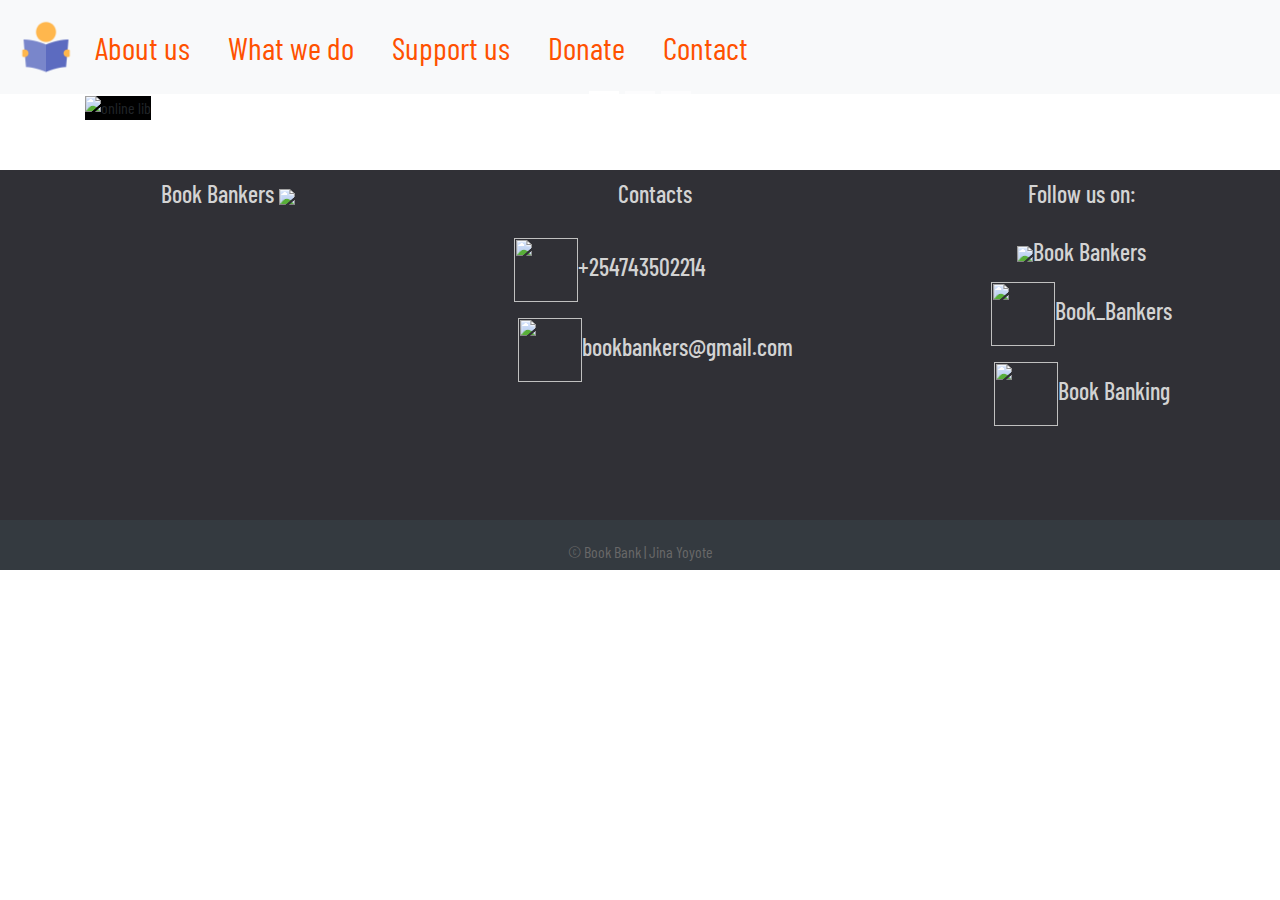
==== index.html @ eeefab23 "changes complete" ====
<!DOCTYPE html>
<html lang="en">
<head>
  <meta charset="UTF-8">
  <meta name="viewport" content="width=device-width, initial-scale=1.0">
  <meta http-equiv="X-UA-Compatible" content="ie=edge">
  <link rel="stylesheet" href="css/bootstrap.css">
  <link rel="stylesheet" type="text/css" href="css/styles.css">
  <link rel="stylesheet" href="https://maxcdn.bootstrapcdn.com/bootstrap/4.4.1/css/bootstrap.min.css">
  <script src="https://ajax.googleapis.com/ajax/libs/jquery/3.4.1/jquery.min.js"></script>
  <script src="https://cdnjs.cloudflare.com/ajax/libs/popper.js/1.16.0/umd/popper.min.js"></script>
  <script src="https://maxcdn.bootstrapcdn.com/bootstrap/4.4.1/js/bootstrap.min.js"></script>
  <link
    href="https://fonts.googleapis.com/css?family=Barlow+Condensed|Dancing+Script|Open+Sans+Condensed:300&display=swap"
    rel="stylesheet">
    <title>Book-Bank</title>
</head>
<body>
    <nav class="navbar navbar-expand-sm bg-light navbar-light">
      <img src="images/read-icon.png" alt="book-icon"width="60px">
          <div >
              <ul class="navbar-nav">
                <li><a href="#About-us.html">About us</a></li>
                <li><a href="#What-we-do.html">What we do</a></li>
                <li><a href="#Support-us.html">Support us</a></li>
                <li><a href="#Donate.html">Donate</a></li>
                <li><a href="#contact.html">Contact</a></li>
              </ul>
          </div>
    </nav>      
    <div class="container">
        <div id="demo" class="carousel slide" data-ride="carousel">

          <!-- Indicators -->
          <ul class="carousel-indicators">
            <li data-target="#demo" data-slide-to="0" class="active"></li>
            <li data-target="#demo" data-slide-to="1"></li>
            <li data-target="#demo" data-slide-to="2"></li>
          </ul>
          
          <!-- The slideshow -->
          <div class="carousel-inner">
            <div class="carousel-item active">
              <img src="https://bit.ly/2Tv3sUY" alt="online lib" width="1100" height="500">
            </div>
            <div class="carousel-item">
              <img src="https://bit.ly/2VJBE2b" alt="online" width="1100" height="500">
            </div>
            <div class="carousel-item">
              <img src="https://bit.ly/39oQjn9" alt="online lib" width="1100" height="500">
            </div>
          </div>
          
          <!-- Left and right controls -->
          <a class="carousel-control-prev" href="#demo" data-slide="prev">
            <span class="carousel-control-prev-icon"></span>
          </a>
          <a class="carousel-control-next" href="#demo" data-slide="next">
            <span class="carousel-control-next-icon"></span>
          </a>
        </div>
    </div>
    <footer>
      <div id="contact">
        <div class="footer4">
          <div class="footer-top4">
            <h4>
              <p>Book Bankers
                <img
                  src="https://png.pngtree.com/svg/20161017/reading_38515.png" height="350px" >
              </p>
            </h4>
            <h4>Contacts
              <br>
              <br>
              <p><img src="https://img.icons8.com/plasticine/64/000000/phone-not-being-used.png" width="64px"
                  height="64px" style="margin-left: -90px;">+254743502214</p>
              <p><img src="https://img.icons8.com/plasticine/100/000000/gmail.png" width="64px"
                  height="64px">bookbankers@gmail.com</p>
            </h4>
            <h4>Follow us on:
              <br>
              <br>
              <p><img src="https://img.icons8.com/plasticine/64/000000/facebook-new.png">Book Bankers</p>
              <p><img src="https://img.icons8.com/color/100/000000/instagram-new.png" width="64px"
                  height="64px">Book_Bankers</p>
              <p><img src="https://img.icons8.com/dusk/64/000000/linkedin.png" width="64px" height="64px">Book Banking
              </p>
              <p></p>
            </h4>
          </div>
          <div class="footer-bottom4">
            &copy; Book Bank | Jina Yoyote
          </div>
        </div>
      </div>
    </footer>
<script src="/js/jquery-3.4.1 (1).js"></script>
  <script src="./js/script.js"></script> 
</body>
</html>
---- css/styles.css ----
body{
  font-family: 'Barlow Condensed';
}
*{
  font-family: 'Barlow Condensed'; 
}

ul{
  list-style-type: none;
  margin: 0;
  padding: 0;
  overflow: hidden;
  background-color: none;
}
li{
  float:left;
}
li a{
  display: block;
  color:#ff5100;
  text-align: center;
  padding: 15px 19px;
  text-decoration: none;
  font-size: xx-large;

}
li a:hover{
  text-decoration: none;
}
.carousel-inner img {
  background-color: black;
}
.footer4 {
  background-color: #303036 ;
  color: #D3D3D3;
  height: 400px;
  position: relative;
  margin-top: 50px;
  font-family: 'Barlow Condensed';
}
.footer4 .footer-bottom4 {
  background-color: #343A40;
  color: #686868;
  height: 50px;
  text-align: center;
  position: absolute;
  bottom: 0px;
  left: 0px;
  padding-top: 20px;
  width: 100%;
}
.footer4 .footer-top4 {
 display: flex;
 height: 350px;
}
.footer4 .footer-top4 h4 {
 flex: 1;
 margin-left: 30px;
 text-align: center;
 margin-top: 10px;
}
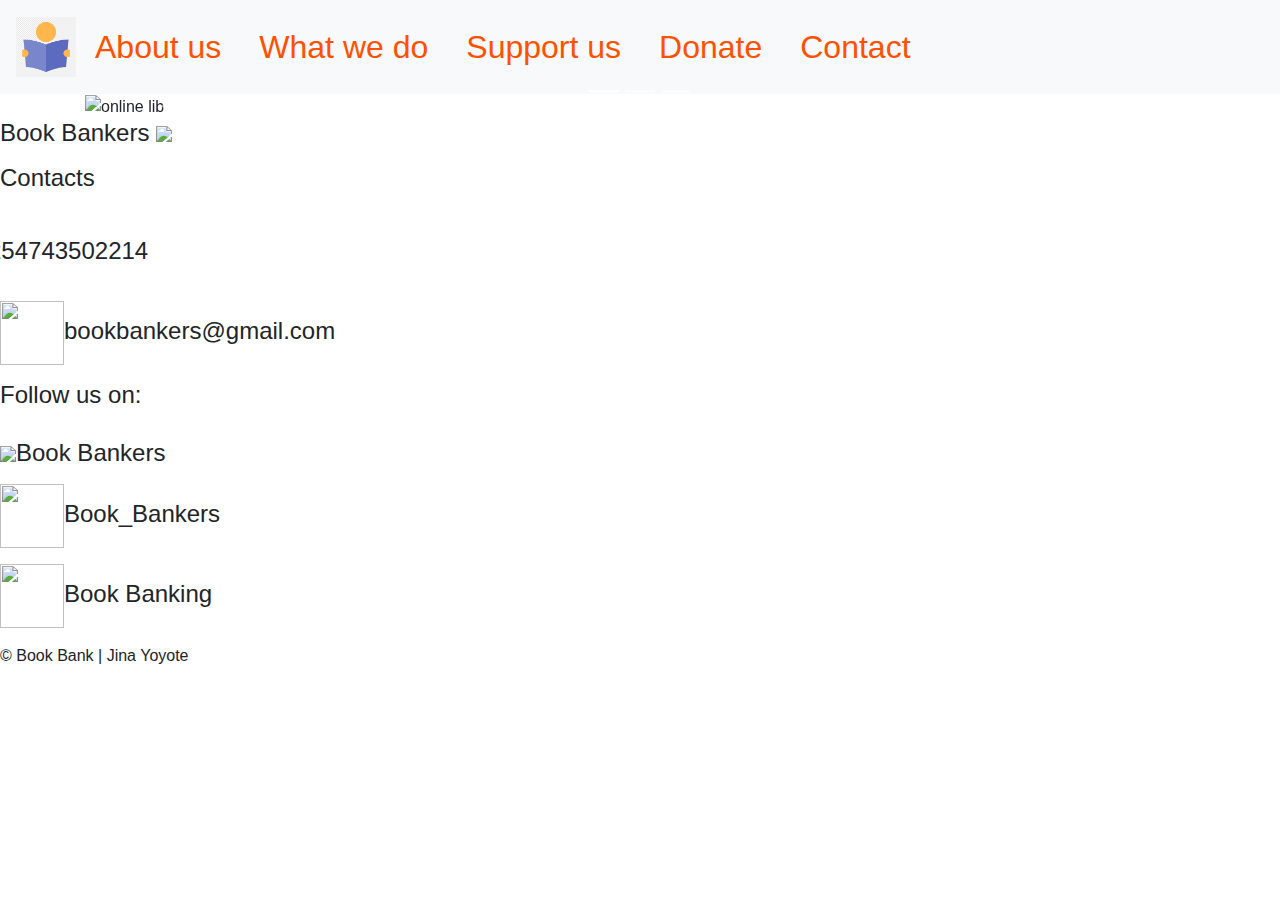
==== commit 46cd355d: "Merge pull request #3 from Mellisah-lisah/Dolphine" ====
--- a/index.html
+++ b/index.html
@@ -20,11 +20,11 @@
       <img src="images/read-icon.png" alt="book-icon"width="60px">
           <div >
               <ul class="navbar-nav">
-                <li><a href="#About-us.html">About us</a></li>
-                <li><a href="#What-we-do.html">What we do</a></li>
-                <li><a href="#Support-us.html">Support us</a></li>
-                <li><a href="#Donate.html">Donate</a></li>
-                <li><a href="#contact.html">Contact</a></li>
+                <li><a href="About-us.html">About us</a></li>
+                <li><a href="What-we-do.html">What we do</a></li>
+                <li><a href="Support-us.html">Support us</a></li>
+                <li><a href="Donate.html">Donate</a></li>
+                <li><a href="#contact">Contact</a></li>
               </ul>
           </div>
     </nav>      
--- a/css/styles.css
+++ b/css/styles.css
@@ -1,61 +1,119 @@
 body{
-  font-family: 'Barlow Condensed';
+    margin: 0;
+    padding:0;
+    font-family: 'Barlow Condensed';
 }
-*{
-  font-family: 'Barlow Condensed'; 
+body p{
+    font-size: 24px;
 }
 
 ul{
-  list-style-type: none;
-  margin: 0;
-  padding: 0;
-  overflow: hidden;
-  background-color: none;
-}
+    list-style-type: none;
+    margin: 0;
+    padding: 0;
+    overflow: hidden;
+    background-color: none;
+  }
 li{
-  float:left;
+    float:left;
 }
 li a{
-  display: block;
-  color:#ff5100;
-  text-align: center;
-  padding: 15px 19px;
-  text-decoration: none;
-  font-size: xx-large;
+    display: block;
+    color:#ff5100;
+    text-align: center;
+    padding: 15px 19px;
+    text-decoration: none;
+    font-size: xx-large;
+}
+li a:hover{
+    text-decoration: none;
+}
+
+.image{
+    background-image: url("https://bit.ly/39mdyy9");
+    background-size: cover;
+    position: relative;
+    background-repeat: no-repeat;
+    width: 100%;
+    height: 800px;
+    
+}
+
+.overlay {
+    position: relative;
+    background-size: cover;
+    width: 100%;
+    height: 800px;
+    top: 0;
+    left: 0;
+    right: 0;
+    bottom: 0;
+    color: white;
+    background-color: rgba(20, 19, 19, 0.5);
+    z-index: 2;
+}
+.overlay h1{
+    padding-top: 200px;
 
 }
-li a:hover{
-  text-decoration: none;
+
+#everyone{
+    text-align: center;
+    padding-top: 30px;
 }
-.carousel-inner img {
-  background-color: black;
+.aim{
+    padding-top: 100px;
 }
-.footer4 {
-  background-color: #303036 ;
-  color: #D3D3D3;
-  height: 400px;
-  position: relative;
-  margin-top: 50px;
-  font-family: 'Barlow Condensed';
+.type{
+    text-align: center;
+    padding-left: 250px;
+    padding-right: 70px;
+    font-size: 25px;
 }
-.footer4 .footer-bottom4 {
-  background-color: #343A40;
-  color: #686868;
-  height: 50px;
-  text-align: center;
-  position: absolute;
-  bottom: 0px;
-  left: 0px;
-  padding-top: 20px;
-  width: 100%;
+
+#select{
+    padding-top: 30px;
+    text-align: center;
 }
-.footer4 .footer-top4 {
- display: flex;
- height: 350px;
+#features{
+    padding-top: 20px;
 }
-.footer4 .footer-top4 h4 {
- flex: 1;
- margin-left: 30px;
- text-align: center;
- margin-top: 10px;
+#round{
+    padding-left: px;
+}
+#big{
+    padding-left: 100px;
+}
+#bigi{
+    padding-left: 100px;
+}
+
+.footer2 {
+    background-color: #303036 ;
+    color: #D3D3D3;
+    height: 400px;
+    position: relative;
+    margin-top: 50px;
+    font-family: 'Barlow Condensed';
+}
+.footer2 .footer-bottom2 {
+    background-color: #343A40;
+    color: #686868;
+    height: 50px;
+    text-align: center;
+    position: absolute;
+    bottom: 0px;
+    left: 0px;
+    padding-top: 20px;
+    width: 100%;
+}
+.footer2 .footer-top2 {
+   display: flex;
+   height: 350px;
+}
+.footer2 .footer-top2 h4 {
+   flex: 1;
+   margin-left: 30px;
+   text-align: center;
+   margin-top: 10px;
 }